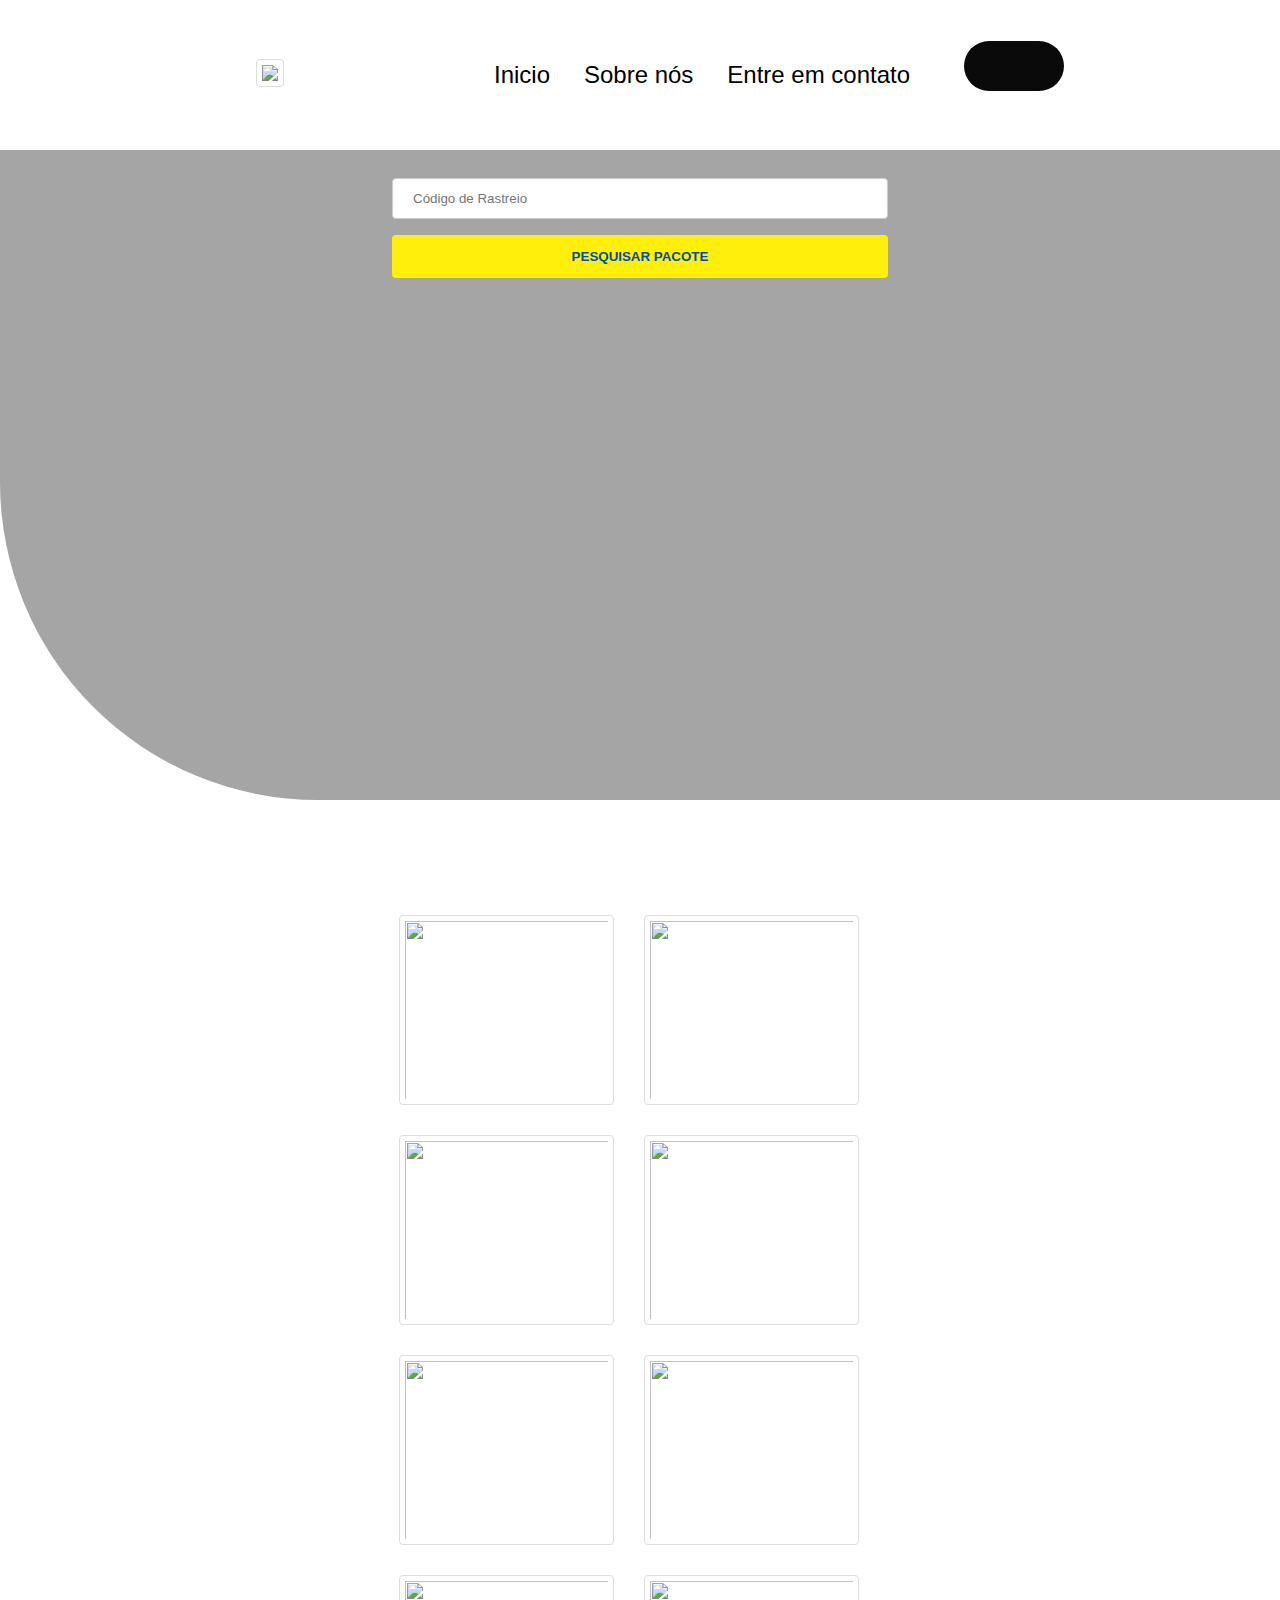
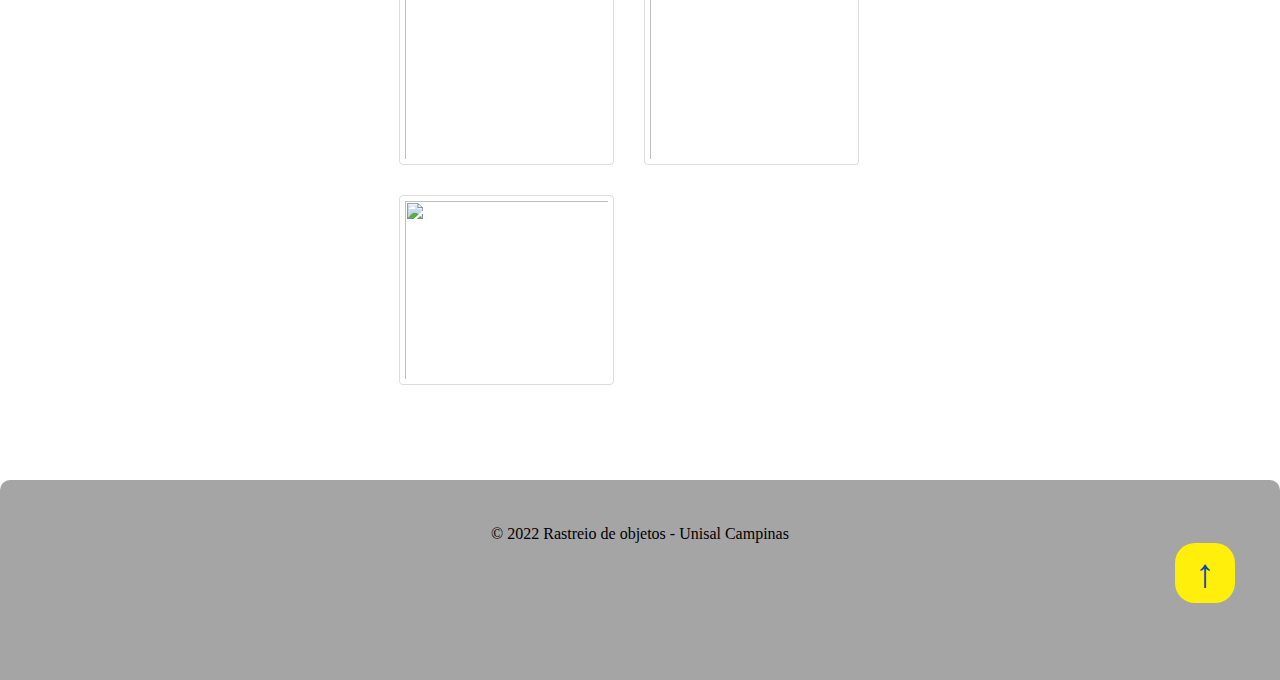
==== index.html @ 32201f21 "adicionado tema dark" ====
<!DOCTYPE html>
<html lang="pt-BR">
<head>
    <script src="./js/script.js" defer type="module"></script>
    <meta charset="UTF-8">
    <meta http-equiv="X-UA-Compatible" content="IE=edge">
    <meta name="viewport" content="width=device-width, initial-scale=1.0">
    <title>Consultar pacotes</title>
    <link rel="stylesheet" href="./style/white.css">
</head>
<body>
</body>
</html>
---- style/white.css ----
* {
    margin: 0;
    padding: 0;
    box-sizing: border-box;
  }
  

html {
    scroll-behavior: smooth;
  }
.header {
    height: 150px;
    width: 100vw;
    background-color: #fff;
    display: flex;
    padding: 40px 20%;
    justify-content: space-between;
    align-items: center;
    position: fixed;
    transition: all 0.4s ease-in-out;
}

.header-logo img {
    transition: all 0.4s ease-in-out;
}

.header-navigation a {
    text-decoration: none;
    color: black;
    font-family: "Amaranth", sans-serif;
    font-size: 24px;
    position: relative;
    cursor: pointer;
  } 

.header-navigation a::after {
    content: "";
    position: absolute;
    height: 2px;
    width: 0;
    background-color: #024dad;
    transition: all 0.5s ease-in-out;
    top: 28px;
    right: 0;

}

.header-navigation a:hover::after {
    width: 100%;
  }

.header-navigation {
    width: 530px;
    display: flex;
    justify-content: space-between;
}
.div-ghost {
    height: 150px;
}

.container-intro {
    width: 100%;
    height: 650px;
    background-color: #a5a5a5; 
    border-radius: 0px 0px 0px 318px;
    display: flex;
    padding: 10px;
    flex-direction: column  ;
}

#div-body {
    width: 100%;
    height: 650px;
    background-color: #a5a5a5; 
    border-radius: 0px 0px 0px 318px;
    display: flex;
    padding: 10px;
    flex-direction: column  ;
}

.div-form{
    width:100%;
    z-index: 555;

}

.input-form{
    width:40%;
    margin: 0 auto; 
    text-align:center;
}

input[type=text] {
    width: 100%;
    padding: 12px 20px;
    margin: 8px 0;
    border: 1px solid #ccc;
    border-radius: 4px;
    box-sizing: border-box;
}

input[type=submit] {
    width: 100%;
    background-color: #ffef0b;
    color: #024dad;
    font-weight: bold;
    padding: 14px 20px;
    margin: 8px 0;
    border: none;
    border-radius: 4px;
    cursor: pointer;
}

input[type=submit]:hover {
    background-color: #ada315;
}

.div-eventos{
    width: 40%;
    height: 100%; 
    overflow: scroll;
    margin: 0 auto; 

}

.img-eventos{
    width: 50px;
    height: 50px;
}

li{
    border-bottom: rgb(20, 11, 11);
}

.div-item-evento{
    width: 100%;
    height: auto;
    margin-bottom: 10px;
    display: flex;
}

.div-img-evento{
    width: 50px;
}

.div-dados{
    float: right;
    margin-left: 10px;
}

.div-info{
    width: 40%;
    height: auto;
    margin: 0 auto; 
    margin-top: 100px;
    align-items: center;
    justify-content: center;
}

.imgs-parceiros{
    width: 215px;
    height: 190px;
    margin: 15px;

}

.imgs-parceiros:hover{
    width: 230px;
    height: 205px;
    border-radius: 4px;
    border: 1px solid #ccc;

}

img {
    border: 1px solid #ddd;
    border-radius: 4px;
    padding: 5px;
    width: 150px;
}

input[type="checkbox"] {
    -webkit-appearance: none;
    visibility: hidden;
    display: none;
    margin-left: 60px;
}

.check {
    display: block;
    margin-left: 60px;
    height: 10px;
    width: 20px;
    background: #0a0a0a;
    border-radius: 20px;
    cursor: pointer;
    transition: ease-in 0.3s;
    overflow: hidden;
    position: relative;
    transform: scale(5);
}

input[type="checkbox"]:checked ~ .check {
    background: white;
}


.div-rodape{
    width: 100%;
    height: 200px;
    background-color: #a5a5a5; 
    margin-top: 80px;
    border-radius: 10px 10px 0px 0px;
    text-align: right;
    padding: 45px;

}

p{
    text-align: center;
}



#button-up {
    width: 60px;
    height: 60px;
    font-size: 40px;
    cursor: pointer;
    border: none;
    background-color: #ffef0b;
    color: #024dad;
    border-radius: 20px 20px 20px 20px;
    flex-grow: 1;
}
  
  #button-up:hover {
    background-color: #b9ae0c;
  }
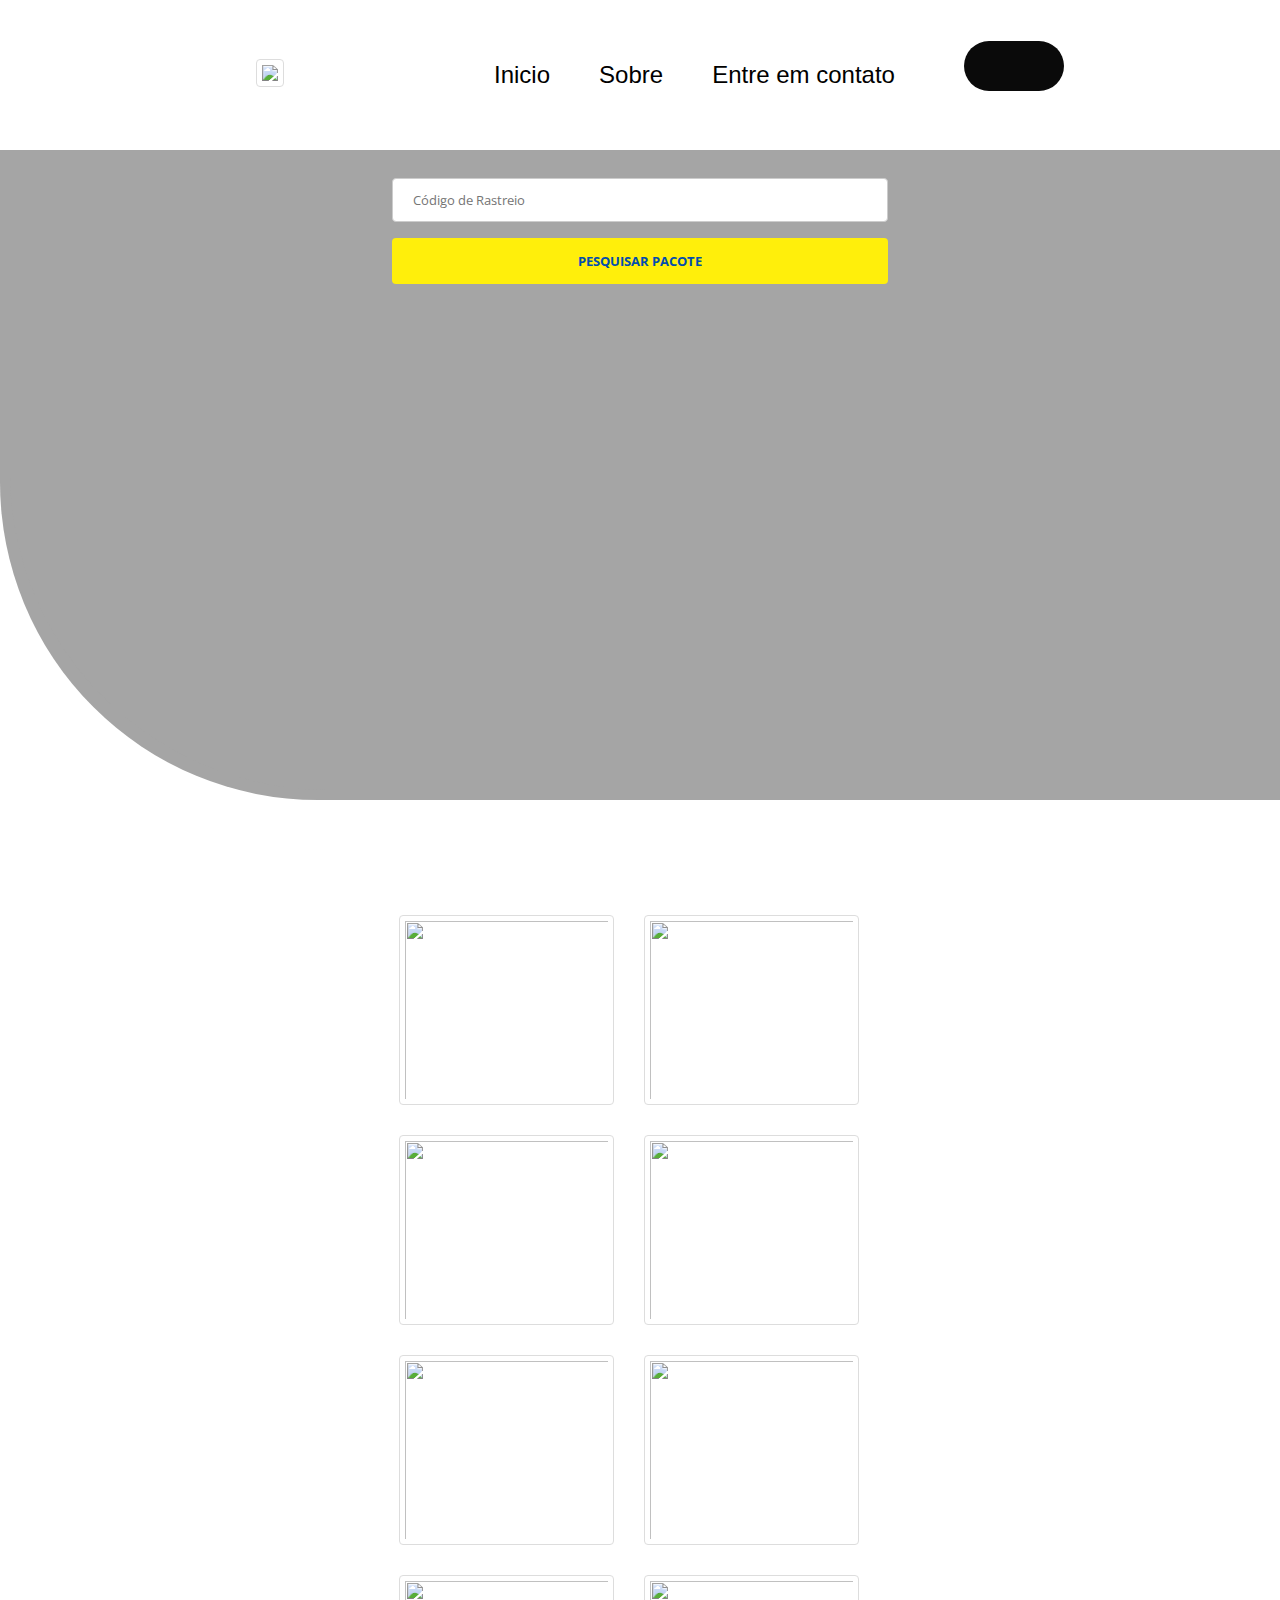
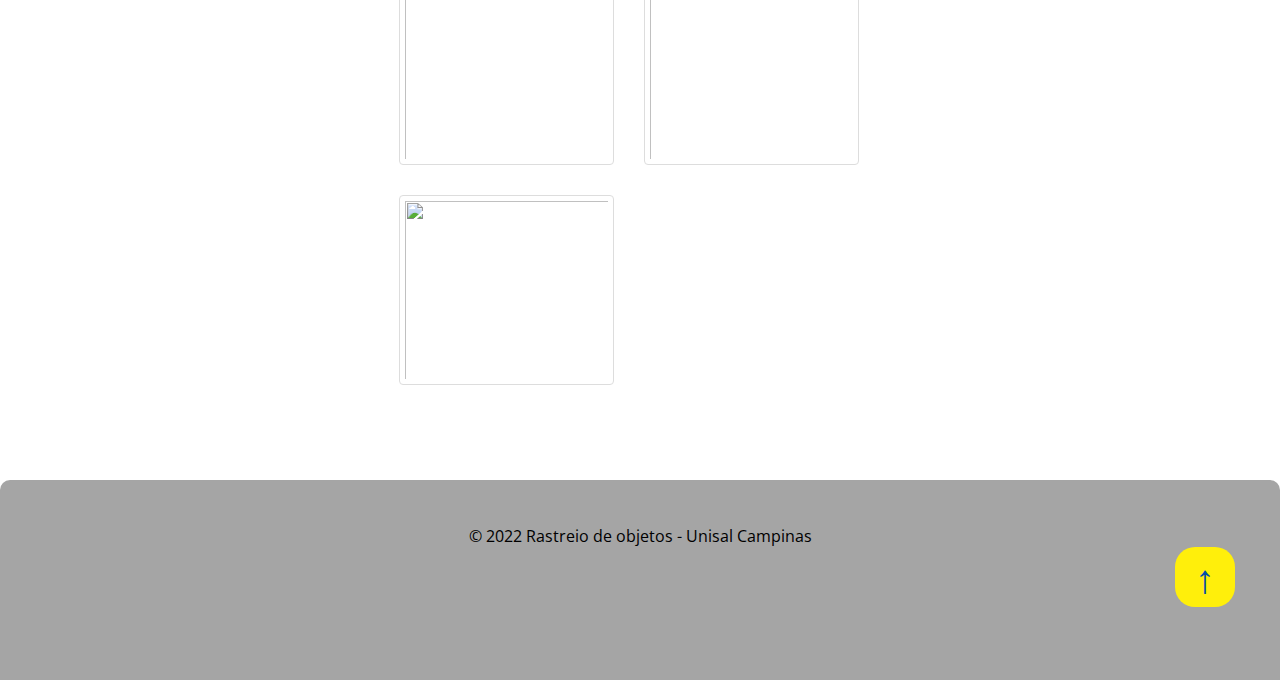
==== commit 7296ccbf: "finalização" ====
--- a/index.html
+++ b/index.html
@@ -7,6 +7,8 @@
     <meta name="viewport" content="width=device-width, initial-scale=1.0">
     <title>Consultar pacotes</title>
     <link rel="stylesheet" href="./style/white.css">
+    <link rel="icon" type="image/png" href="./img/logo-correio.png"/>
+    <link href='https://fonts.googleapis.com/css?family=Open+Sans' rel='stylesheet' type='text/css'>
 </head>
 <body>
 </body>
--- a/style/white.css
+++ b/style/white.css
@@ -2,6 +2,8 @@
     margin: 0;
     padding: 0;
     box-sizing: border-box;
+    font-family: 'Open Sans', sans-serif;
+
   }
   
 
@@ -22,6 +24,11 @@
 
 .header-logo img {
     transition: all 0.4s ease-in-out;
+}
+
+
+.header-logo img:hover {
+    cursor: pointer;
 }
 
 .header-navigation a {
@@ -32,6 +39,8 @@
     position: relative;
     cursor: pointer;
   } 
+
+
 
 .header-navigation a::after {
     content: "";
@@ -86,8 +95,12 @@
 
 .input-form{
     width:40%;
-    margin: 0 auto; 
-    text-align:center;
+    margin: 0 auto
+}
+
+#label{
+    margin-right: 60px;
+    margin-left: 4px;
 }
 
 input[type=text] {
@@ -170,6 +183,7 @@
     border-radius: 4px;
     border: 1px solid #ccc;
 
+
 }
 
 img {
@@ -204,7 +218,9 @@
     background: white;
 }
 
-
+h1{
+    text-align: center;
+}
 .div-rodape{
     width: 100%;
     height: 200px;
@@ -234,6 +250,10 @@
     flex-grow: 1;
 }
   
-  #button-up:hover {
+#button-up:hover {
     background-color: #b9ae0c;
-  }+  }
+
+label{
+    text-align: left;
+}